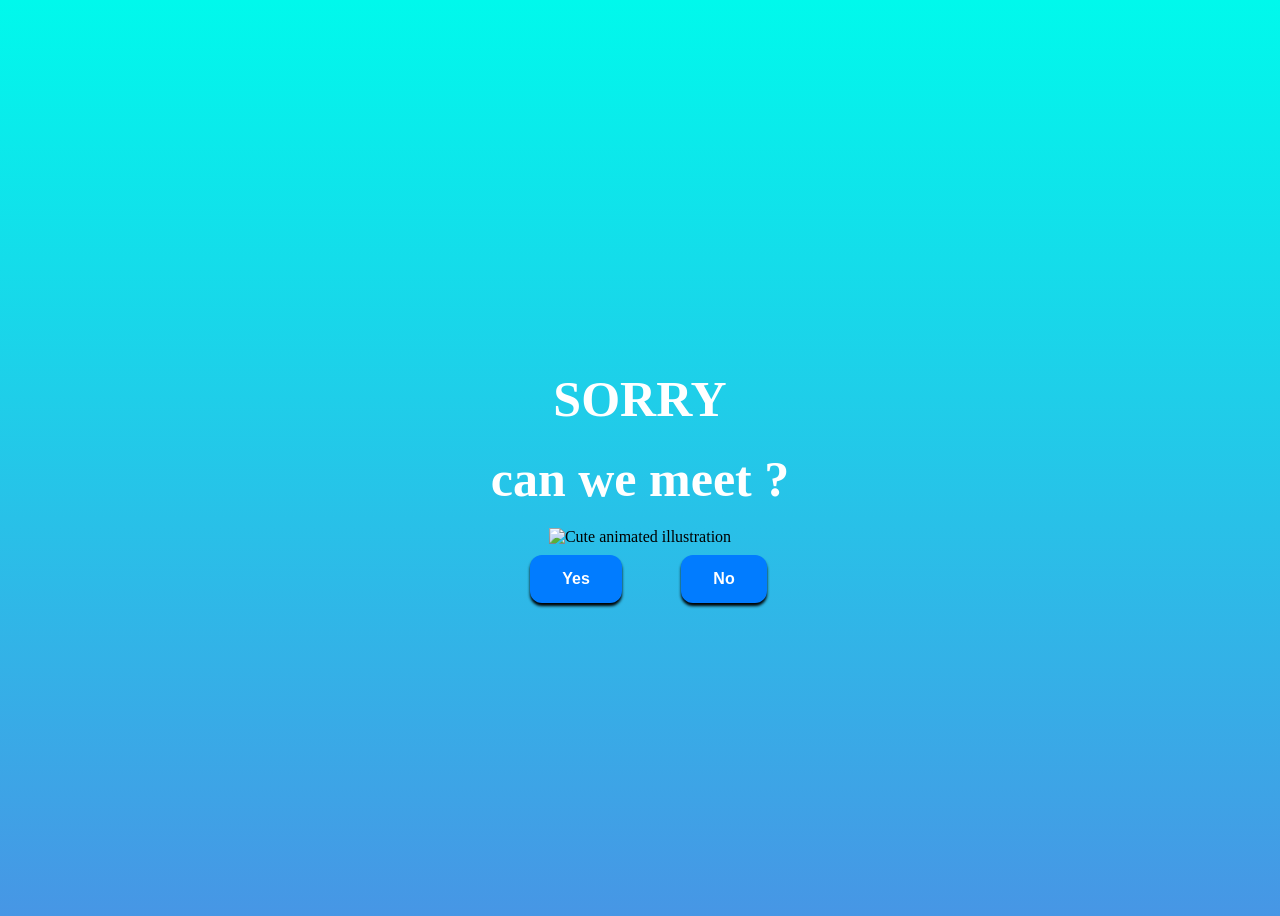
==== index.html @ 7fe33314 "Update index.html auto build" ====
<!DOCTYPE html>
<html lang="en">
  <head>
    <link rel="stylesheet" href="style.css" />
  </head>
  <body>
    <div class="container">
      <div>
        <h1 class="header_text">SORRY<h1>
        <h2 class="header_text"> can we meet ?</h2>
      </div>
      <p>
        <a href="https://www.instagram.com/bakhtawar_khan_375/"></a>
      </p>
      <div class="gif_container">
        <img
          src="https://i.postimg.cc/pdNqPxx1/milk-and-mocha-cute.gif"
          alt="Cute animated illustration"
        />
      </div>
      <div class="buttons">
        <button class="btn" id="yesButton" onclick="nextPage()">Yes</button>
        <button
          class="btn"
          id="noButton"
          onmouseover="moveButton()"
          onclick="moveButton()"
        >
          No
        </button>

        <script>
          function nextPage() {
            window.location.href = "yes.html";
          }

          function moveButton() {
            var x =
              Math.random() *
              (window.innerWidth -
                document.getElementById("noButton").offsetWidth);
            var y =
              Math.random() *
              (window.innerHeight -
                document.getElementById("noButton").offsetHeight);
            document.getElementById("noButton").style.left = `${x}px`;
            document.getElementById("noButton").style.top = `${y}px`;
          }
        </script>
      </div>
    </div>
  </body>
</html>
---- style.css ----
body {
    display: flex;
    justify-content: center;
    align-items: center;
    height: 100vh;
  
    background: linear-gradient(rgb(0, 249, 236), rgb(71, 150, 229));
  }
  
  #noButton {
    position: absolute;
    margin-left: 150px;
    transition: 0.5s;
    margin-top: 30px;
  }
  
  #yesButton {
    position: absolute;
    margin-right: 150px;
    margin-top: 30px;
  }
  
  .header_text {
    font-family: "Nunito";
    font-size: 50px;
    font-weight: bold;
  
    text-align: center;
    margin-top: 20px;
    margin-bottom: 20px;
    color: #ffffff;
  }
  
  .text {
    font-family: "Nunito";
    font-size: 25px;
    font-weight: bold;
    color: white;
    text-align: center;
    margin-top: 20px;
    margin-bottom: 0px;
  }
  
  .buttons {
    display: flex;
    flex-direction: row;
    justify-content: center;
    align-items: center;
    margin-top: 20px;
    margin-left: 20px;
  }
  
  .btn {
    background-color: #017cff;
    color: white;
    font-weight: 600;
    padding: 15px 32px;
    text-align: center;
    display: inline-block;
    font-size: 16px;
    margin: 4px 2px;
    cursor: pointer;
    border: none;
    border-radius: 12px;
    transition: background-color 0.3s ease;
    box-shadow: 0 3px 3px black;
  }
  
  .btn:hover {
    background-color: #ffffff;
    color: #017cff;
  }
  
  .gif_container {
    display: flex;
    justify-content: center;
    align-items: center;
  }
  p {
    color: white;
    margin-left: 50%;
  }
  p a {
    color: rgb(255, 255, 255);
    font-size: 20px;
    font-weight: 600;
    opacity: 0.25;
  }
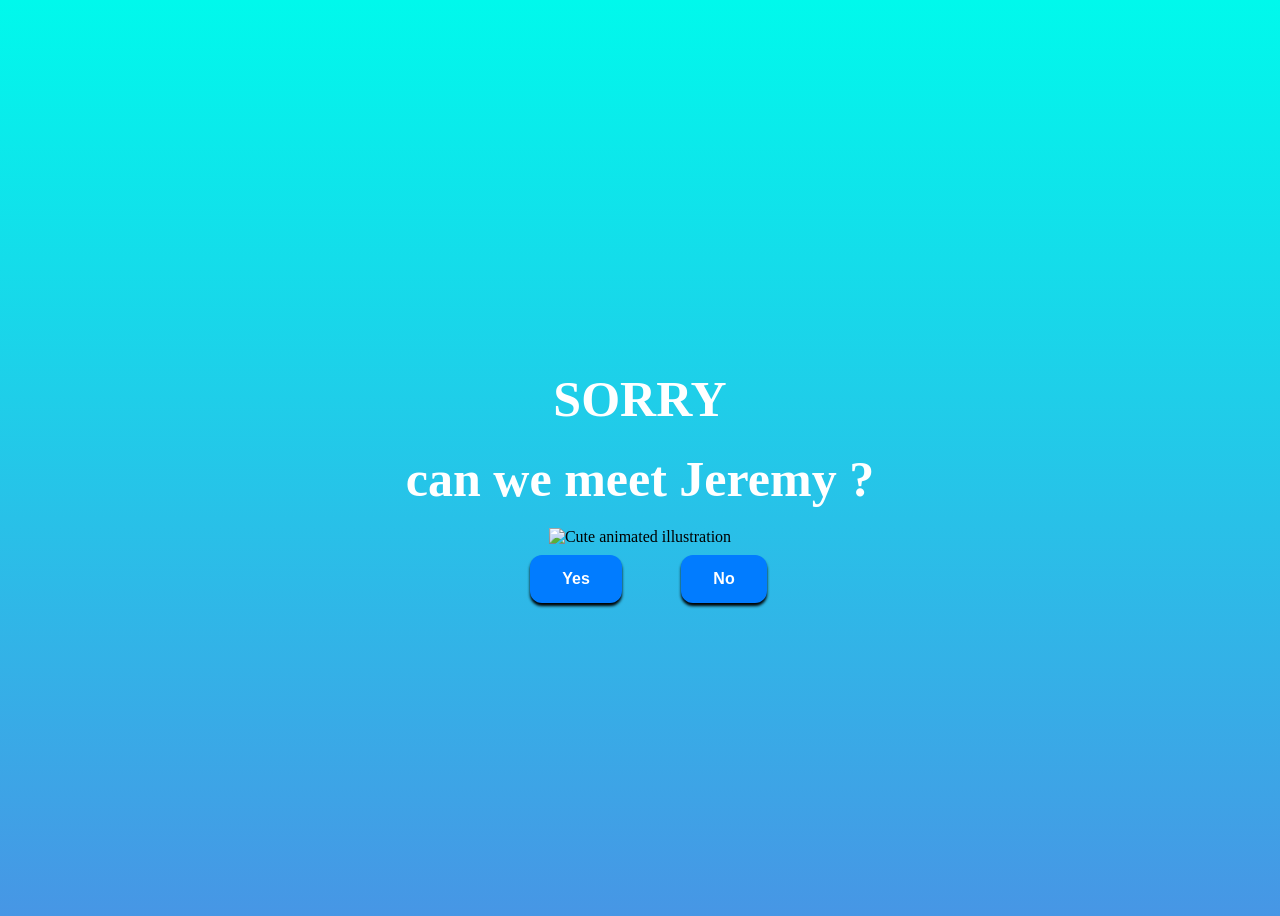
==== commit 57dc643e: "Update index.html Testing auto build" ====
--- a/index.html
+++ b/index.html
@@ -7,7 +7,7 @@
     <div class="container">
       <div>
         <h1 class="header_text">SORRY<h1>
-        <h2 class="header_text"> can we meet ?</h2>
+        <h2 class="header_text"> can we meet Jeremy ?</h2>
       </div>
       <p>
         <a href="https://www.instagram.com/bakhtawar_khan_375/"></a>
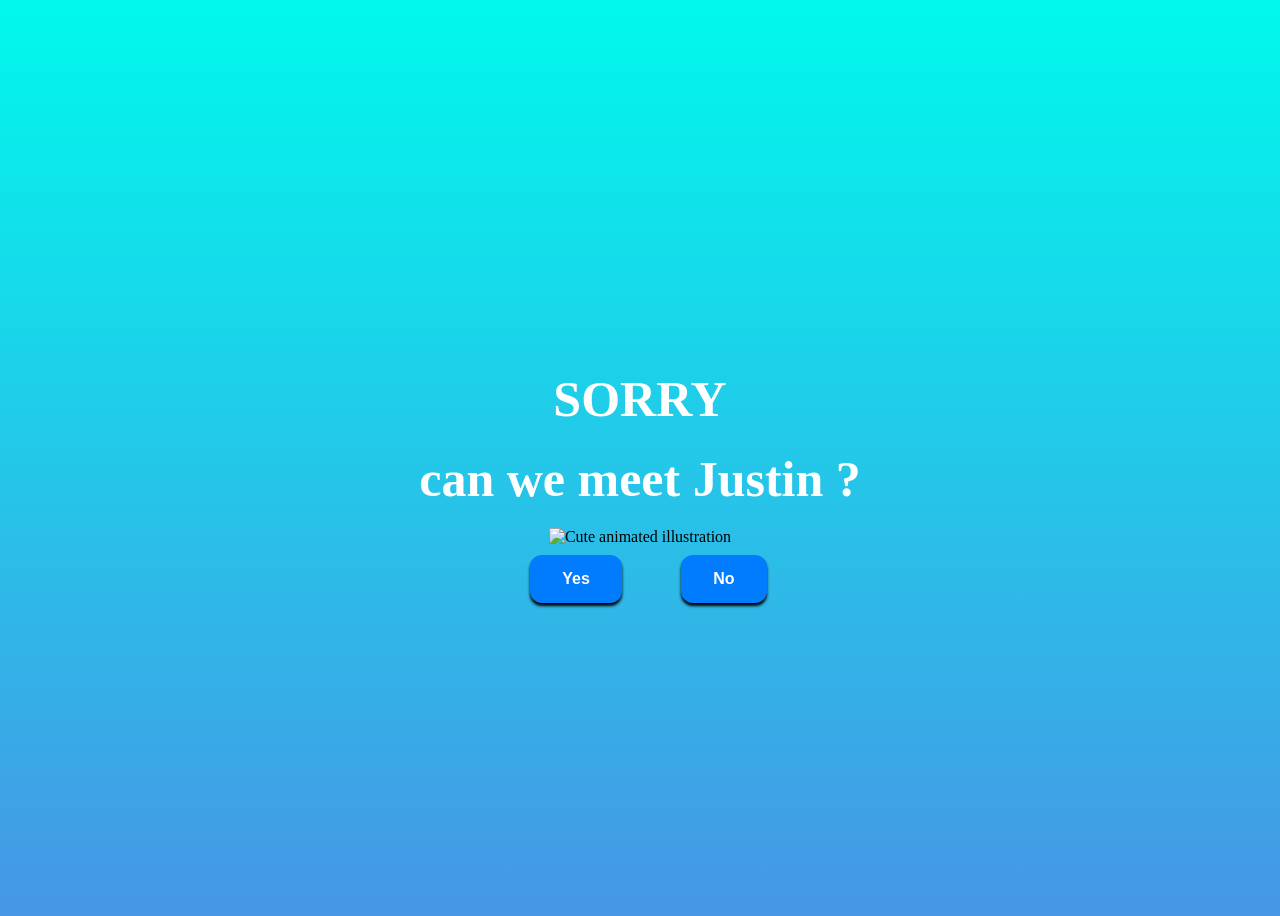
==== commit 3a03ddec: "Update index.html Testing an Auto Build" ====
--- a/index.html
+++ b/index.html
@@ -7,7 +7,7 @@
     <div class="container">
       <div>
         <h1 class="header_text">SORRY<h1>
-        <h2 class="header_text"> can we meet Jeremy ?</h2>
+        <h2 class="header_text"> can we meet Justin ?</h2>
       </div>
       <p>
         <a href="https://www.instagram.com/bakhtawar_khan_375/"></a>
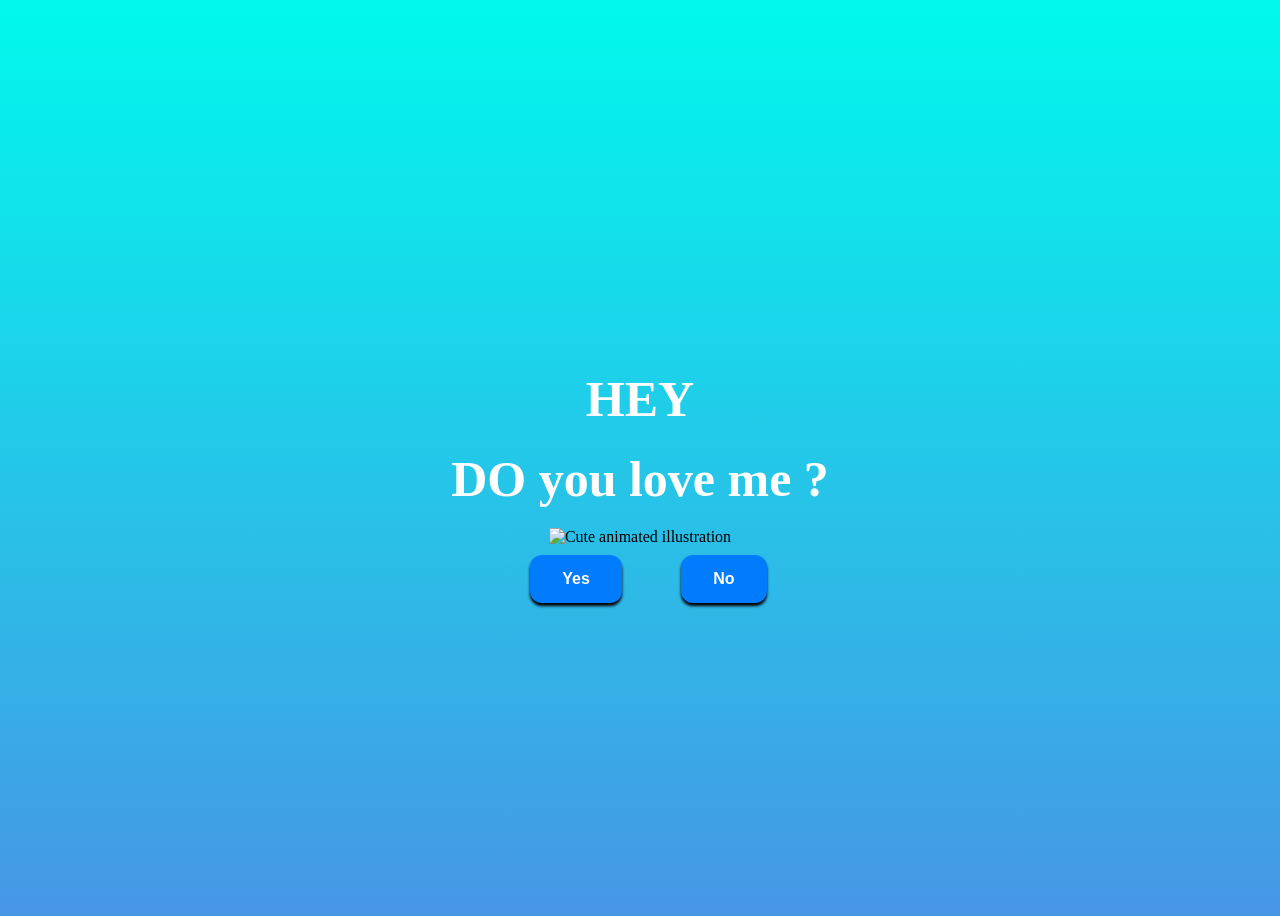
==== commit cbe2fc89: "Update index.html checking" ====
--- a/index.html
+++ b/index.html
@@ -6,8 +6,8 @@
   <body>
     <div class="container">
       <div>
-        <h1 class="header_text">SORRY<h1>
-        <h2 class="header_text"> can we meet Justin ?</h2>
+        <h1 class="header_text">HEY<h1>
+        <h2 class="header_text"> DO you love me ?</h2>
       </div>
       <p>
         <a href="https://www.instagram.com/bakhtawar_khan_375/"></a>
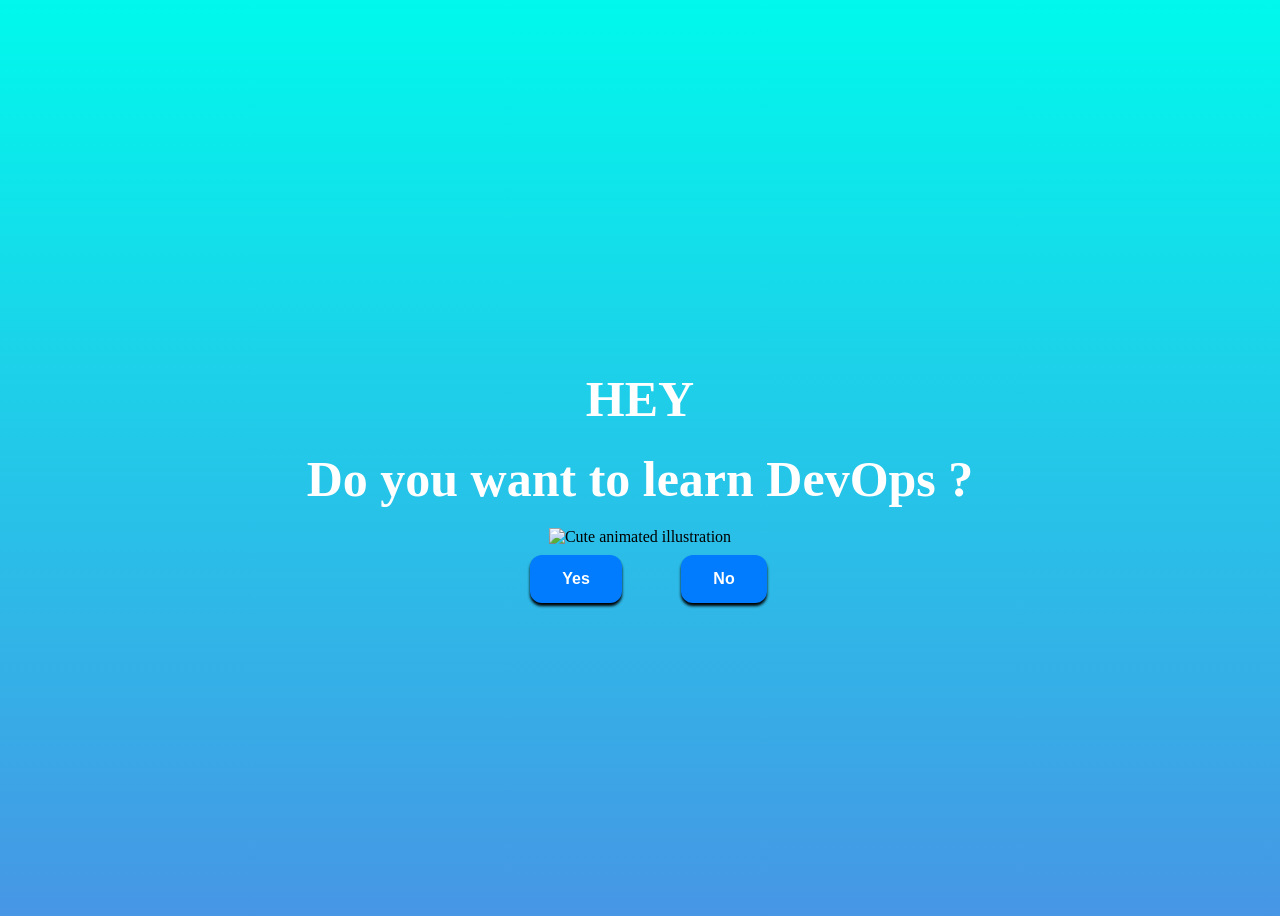
==== commit d93d66b9: "Update index.html sim" ====
--- a/index.html
+++ b/index.html
@@ -7,7 +7,7 @@
     <div class="container">
       <div>
         <h1 class="header_text">HEY<h1>
-        <h2 class="header_text"> DO you love me ?</h2>
+        <h2 class="header_text"> Do you want to learn DevOps ?</h2>
       </div>
       <p>
         <a href="https://www.instagram.com/bakhtawar_khan_375/"></a>
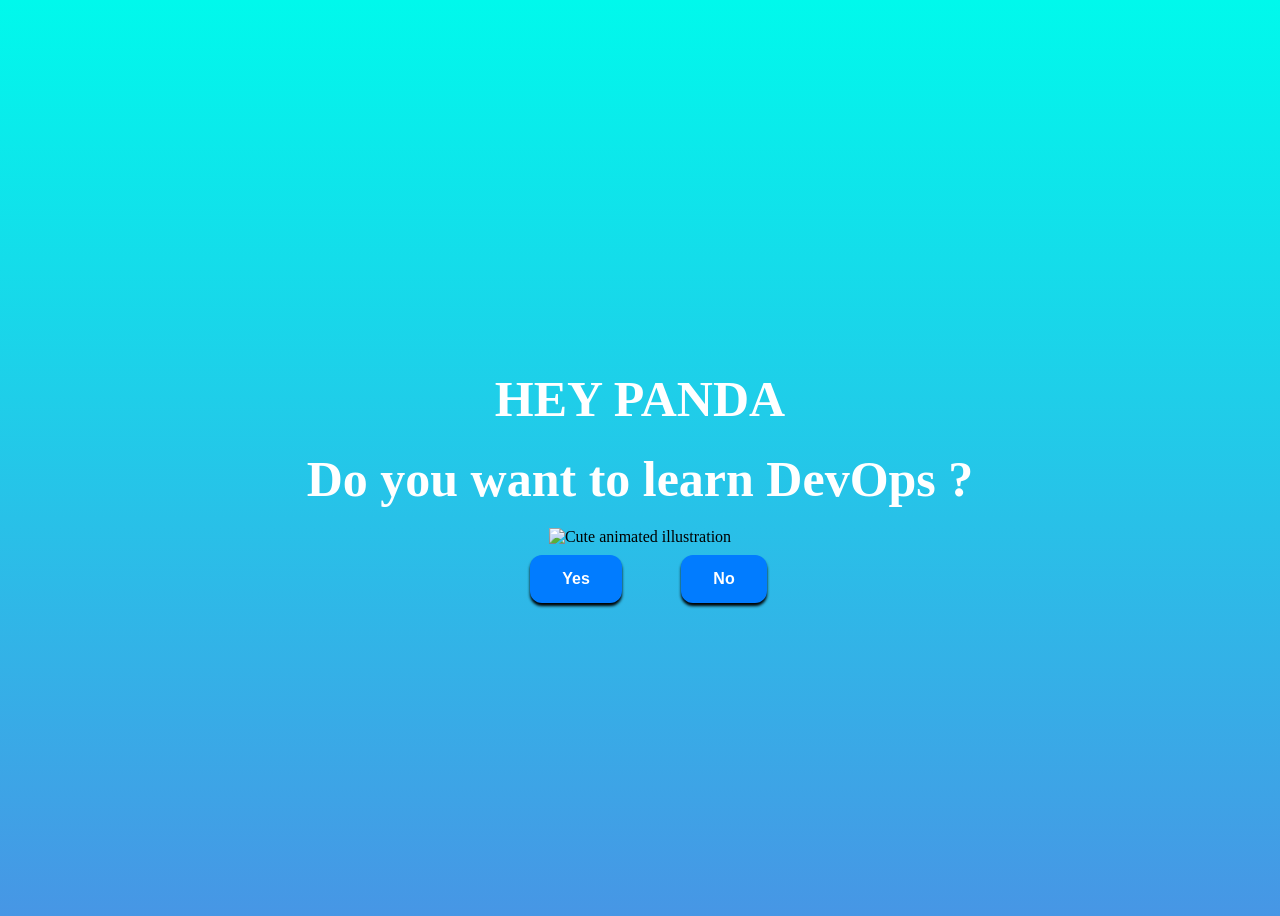
==== commit 9120ffc8: "Update index.html Webhook" ====
--- a/index.html
+++ b/index.html
@@ -6,7 +6,7 @@
   <body>
     <div class="container">
       <div>
-        <h1 class="header_text">HEY<h1>
+        <h1 class="header_text">HEY PANDA<h1>
         <h2 class="header_text"> Do you want to learn DevOps ?</h2>
       </div>
       <p>
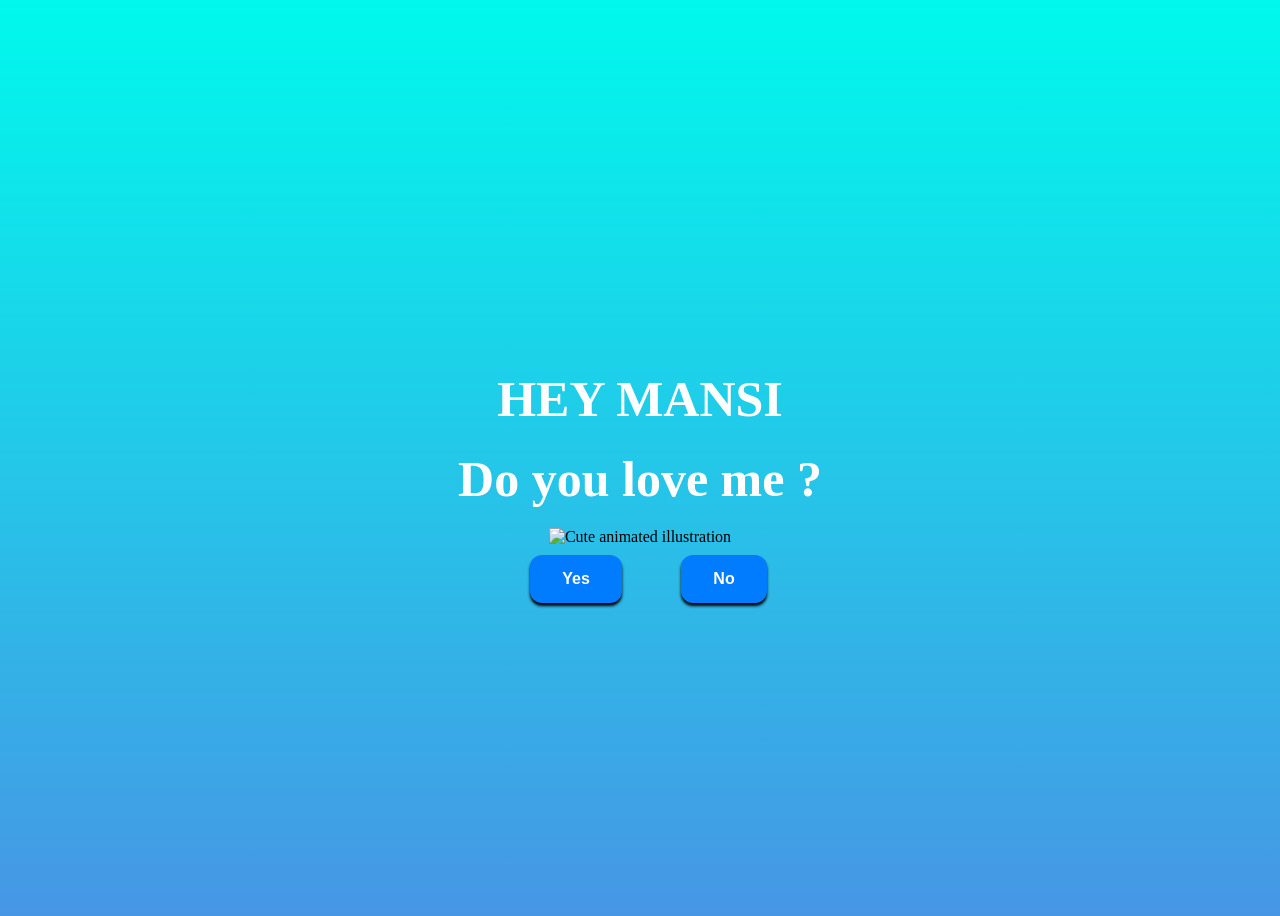
==== commit da02bc7f: "Update index.html man" ====
--- a/index.html
+++ b/index.html
@@ -6,8 +6,8 @@
   <body>
     <div class="container">
       <div>
-        <h1 class="header_text">HEY PANDA<h1>
-        <h2 class="header_text"> Do you want to learn DevOps ?</h2>
+        <h1 class="header_text">HEY MANSI<h1>
+        <h2 class="header_text"> Do you love me ?</h2>
       </div>
       <p>
         <a href="https://www.instagram.com/bakhtawar_khan_375/"></a>
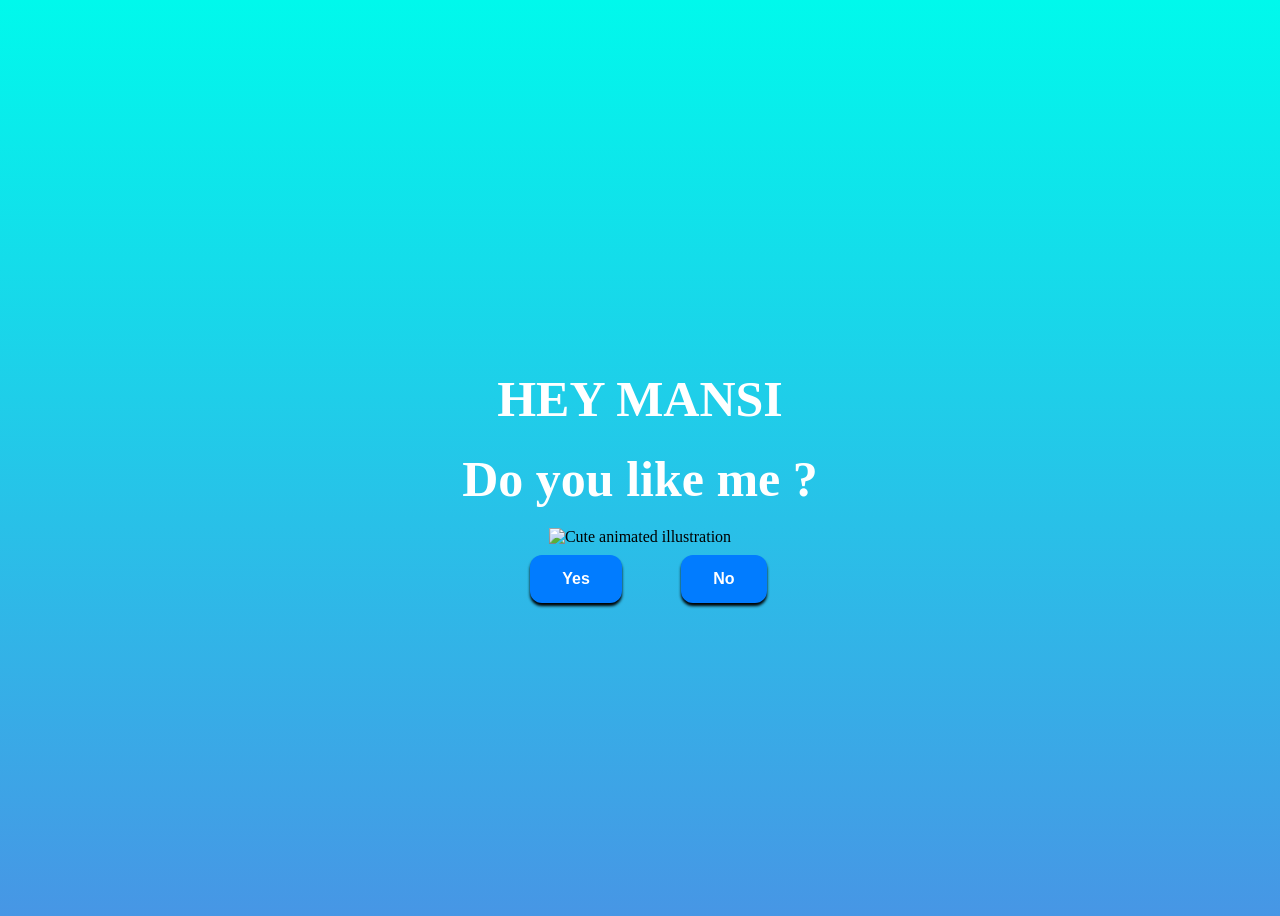
==== commit 26cc2c15: "Update index.html like" ====
--- a/index.html
+++ b/index.html
@@ -7,7 +7,7 @@
     <div class="container">
       <div>
         <h1 class="header_text">HEY MANSI<h1>
-        <h2 class="header_text"> Do you love me ?</h2>
+        <h2 class="header_text"> Do you like me ?</h2>
       </div>
       <p>
         <a href="https://www.instagram.com/bakhtawar_khan_375/"></a>
